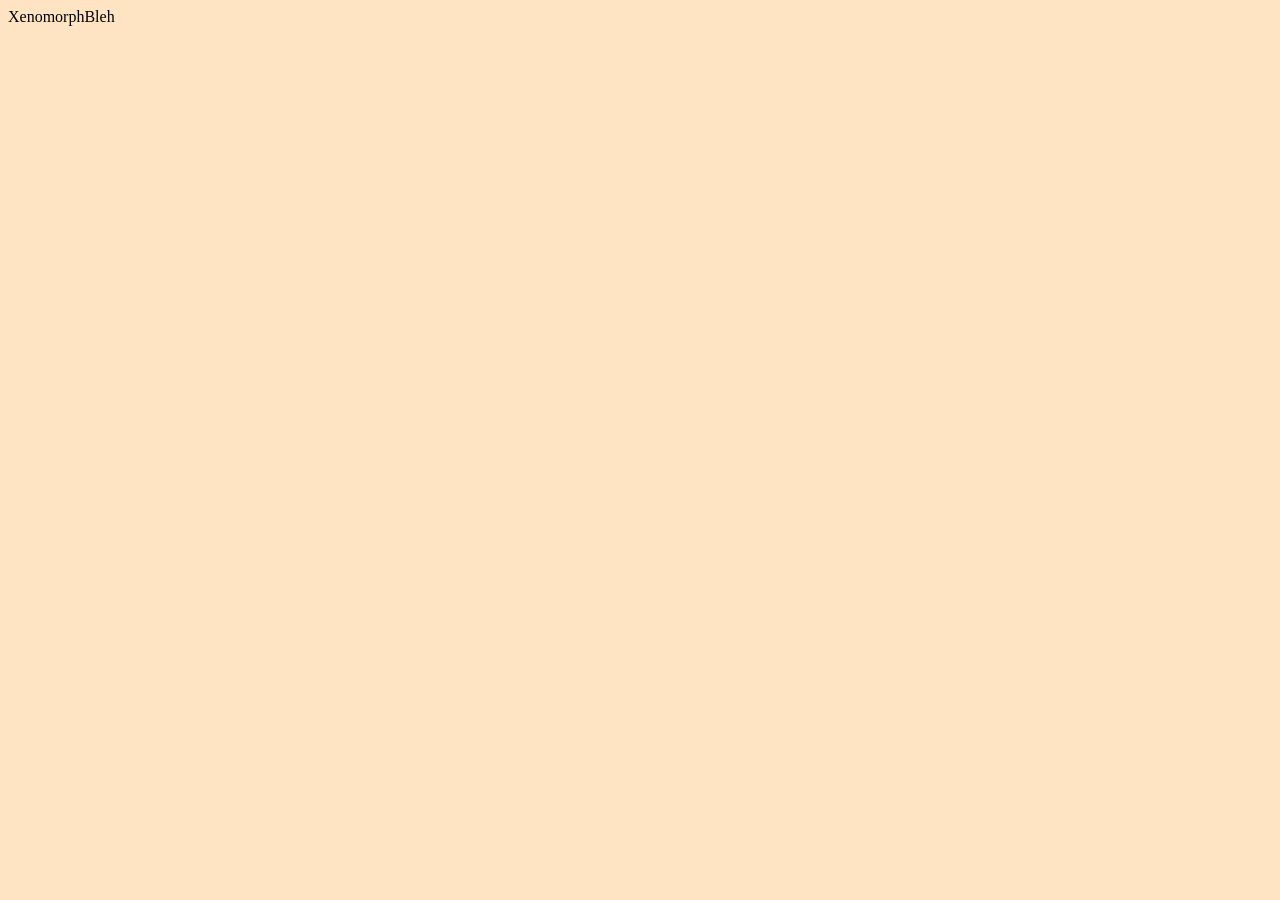
==== this-site.html @ 4b99fddf "Started project with basic starting elements" ====
<!DOCTYPE html>
<html lang="en">

<head>
    <meta charset="UTF-8">
    <meta name="viewport" content="width=device-width, initial-scale=1.0">
    <link rel="stylesheet" type="text/css" href="style.css">
    <title>This Site</title>
</head>

<body>
    <div class="site layout">
        <div class=" header-footer">
            <header>
                <div> XenomorphBleh </div>
            </header>
        </div>
        <main>
            <!--insert reflection here-->
        </main>
        <div class=" header-footer">
            <footer> </footer>
        </div>
    </div>
</body>

</html>
---- style.css ----
body {
    background-color: bisque;
}
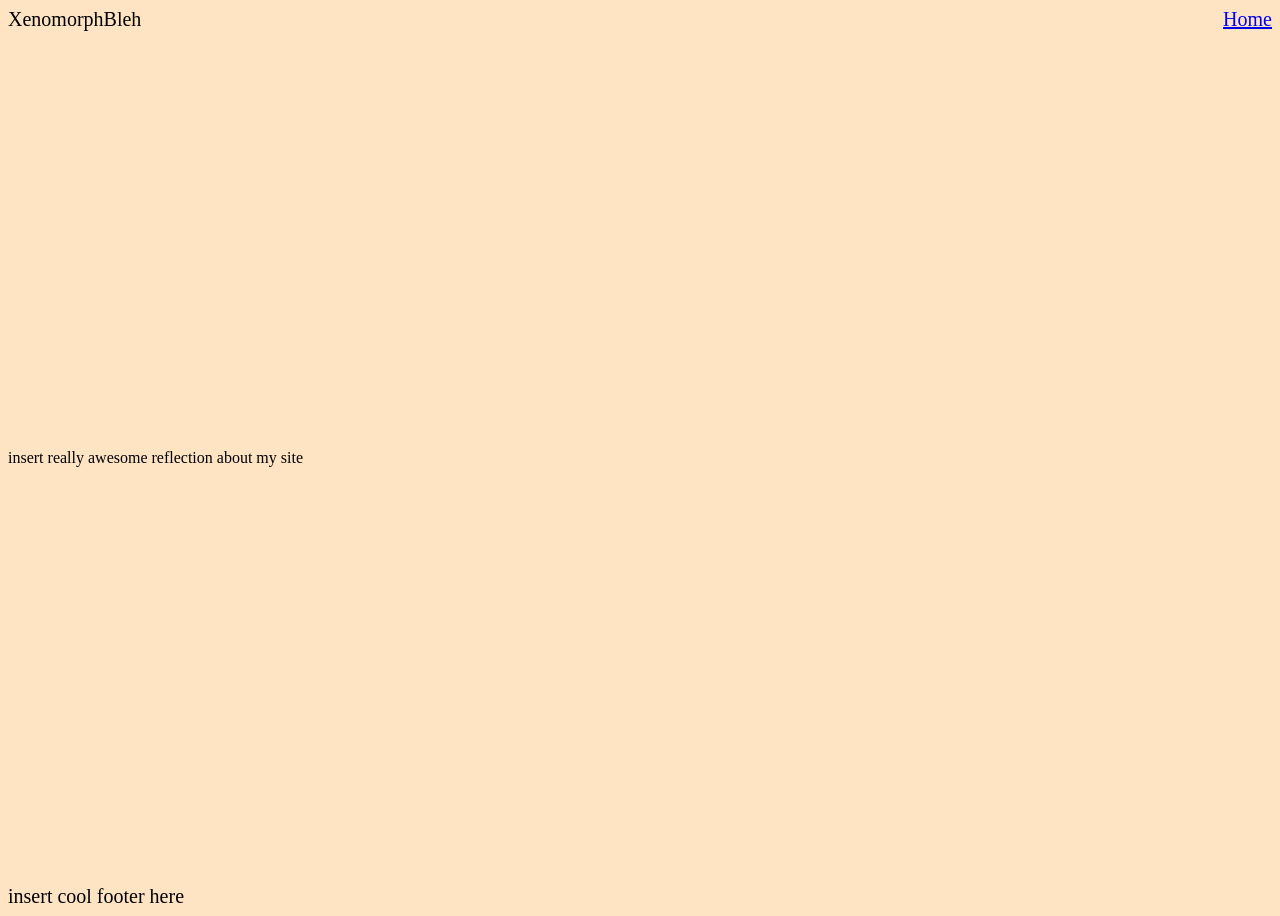
==== commit 34b70437: "Basic layout Added: - Site links - Flex - Placeholders for projects - Placeholders for text" ====
--- a/this-site.html
+++ b/this-site.html
@@ -9,17 +9,22 @@
 </head>
 
 <body>
-    <div class="site layout">
-        <div class=" header-footer">
+    <div class="site-layout">
+        <div class="-header-footer">
             <header>
                 <div> XenomorphBleh </div>
+                <nav>
+                    <a href="index.html">Home</a>
+                </nav>
             </header>
         </div>
         <main>
-            <!--insert reflection here-->
+            <p>insert really awesome reflection about my site</p>
         </main>
         <div class=" header-footer">
-            <footer> </footer>
+            <footer>
+                <div>insert cool footer here</div>
+            </footer>
         </div>
     </div>
 </body>
--- a/style.css
+++ b/style.css
@@ -1,3 +1,37 @@
 body {
     background-color: bisque;
+}
+
+.site-layout {
+    display: flex;
+    flex-direction: column;
+    justify-content: space-between;
+    min-height: 100vh;
+}
+
+.projects {
+    display: flex;
+    gap: 20px;
+    flex-wrap: wrap;
+}
+
+.bubble {
+    width: 300px;
+    height: 300px;
+    background: rgba(143, 175, 236, 0.651);
+    font-size: 40px;
+    color: whitesmoke;
+}
+
+header,
+footer {
+    display: flex;
+    font-size: 20px;
+    justify-content: space-between;
+    background-color: bisque;
+}
+
+.top {
+    display: flex;
+    justify-content: center;
 }
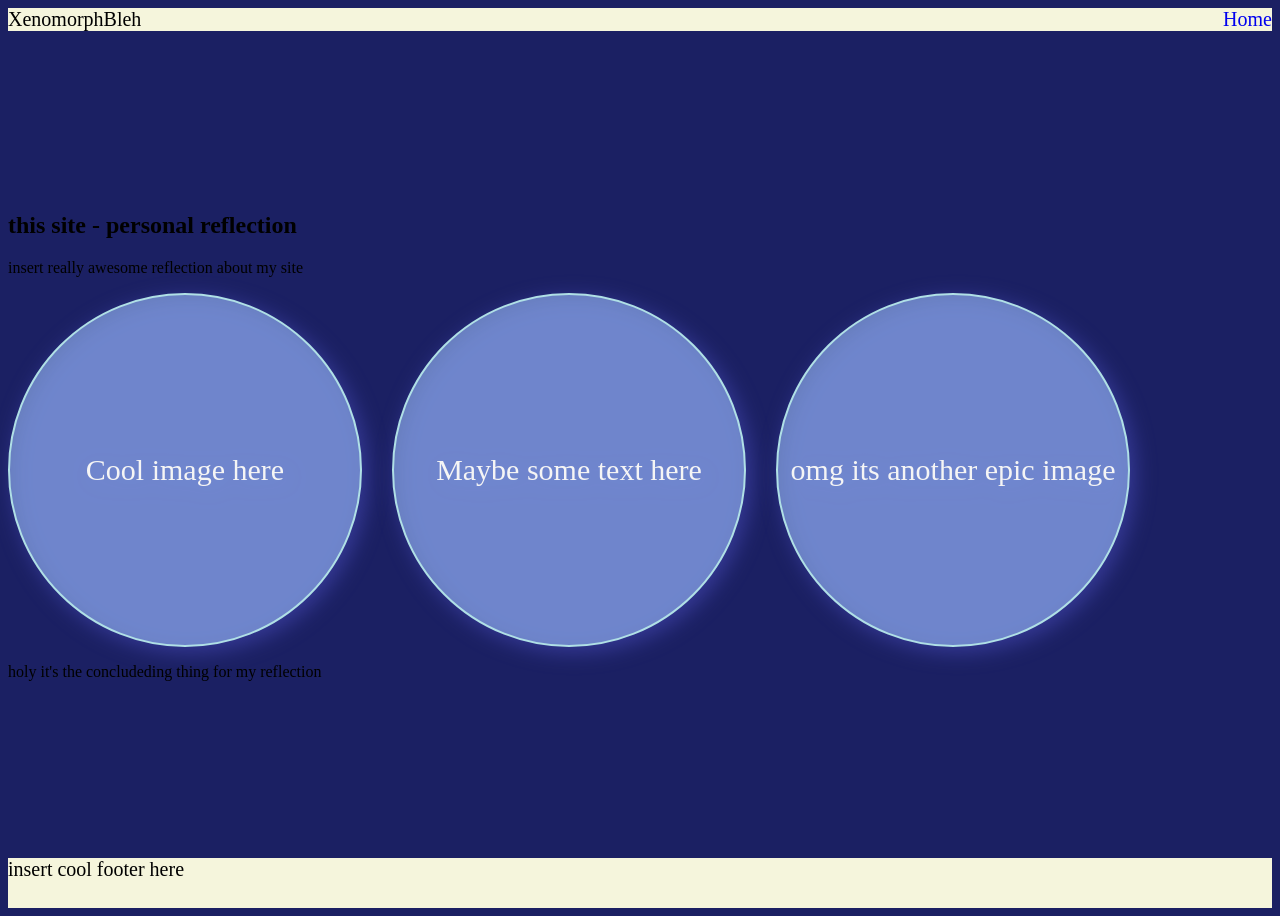
==== commit a7ee7d6b: "Design added colour scheme header/top bg img yay lesson 2" ====
--- a/this-site.html
+++ b/this-site.html
@@ -19,7 +19,14 @@
             </header>
         </div>
         <main>
+            <h2>this site - personal reflection</h2>
             <p>insert really awesome reflection about my site</p>
+            <div class="wrapp">
+                <div class="bubbleS">Cool image here</div>
+                <div class="bubbleS">Maybe some text here</div>
+                <div class="bubbleS">omg its another epic image</div>
+            </div>
+            <p> holy it's the concludeding thing for my reflection</p>
         </main>
         <div class=" header-footer">
             <footer>
--- a/style.css
+++ b/style.css
@@ -1,5 +1,5 @@
 body {
-    background-color: bisque;
+    background-color: rgb(27, 32, 99);
 }
 
 .site-layout {
@@ -7,31 +7,83 @@
     flex-direction: column;
     justify-content: space-between;
     min-height: 100vh;
+    font-family: Georgia, 'Times New Roman', Times, serif;
 }
 
 .projects {
-    display: flex;
-    gap: 20px;
-    flex-wrap: wrap;
+    gap: 50px;
+    display: grid;
+    place-items: center
 }
 
-.bubble {
-    width: 300px;
-    height: 300px;
-    background: rgba(143, 175, 236, 0.651);
-    font-size: 40px;
-    color: whitesmoke;
-}
+
 
 header,
 footer {
     display: flex;
     font-size: 20px;
     justify-content: space-between;
-    background-color: bisque;
+    background-color: beige;
+}
+
+footer {
+    height: 50px;
+}
+
+a {
+    text-decoration: none;
+}
+
+.bubble {
+    width: 250px;
+    height: 250px;
+    background: rgba(143, 175, 236, 0.651);
+    font-size: 30px;
+    color: whitesmoke;
+    border: 2px solid powderblue;
+    border-radius: 50%;
+    text-align: center;
+    display: flex;
+    align-items: center;
+    justify-content: center;
+    filter: drop-shadow(5px 5px 10px #4245ae)
 }
 
 .top {
+    text-align: center;
+    display: grid;
+    align-items: center;
+    justify-content: center;
+    background-color: aliceblue;
+    height: 600px;
+    background-image: linear-gradient(rgba(0, 0, 0, 0.5), rgba(0, 0, 0, 0.5)), url(Repost.jpeg);
+    background-size: cover;
+    color: white;
+    font-weight: bold;
+}
+
+
+p {
+    width: 350px;
+}
+
+.wrapp {
+    flex-wrap: wrap;
     display: flex;
+    gap: 30px;
+}
+
+.bubbleS {
+    width: 350px;
+    height: 350px;
+    background: rgba(143, 175, 236, 0.651);
+    font-size: 30px;
+    color: whitesmoke;
+    border: 2px solid powderblue;
+    border-radius: 50%;
+    text-align: center;
+    display: flex;
+    align-items: center;
     justify-content: center;
+    filter: drop-shadow(5px 5px 10px #4245ae);
 }
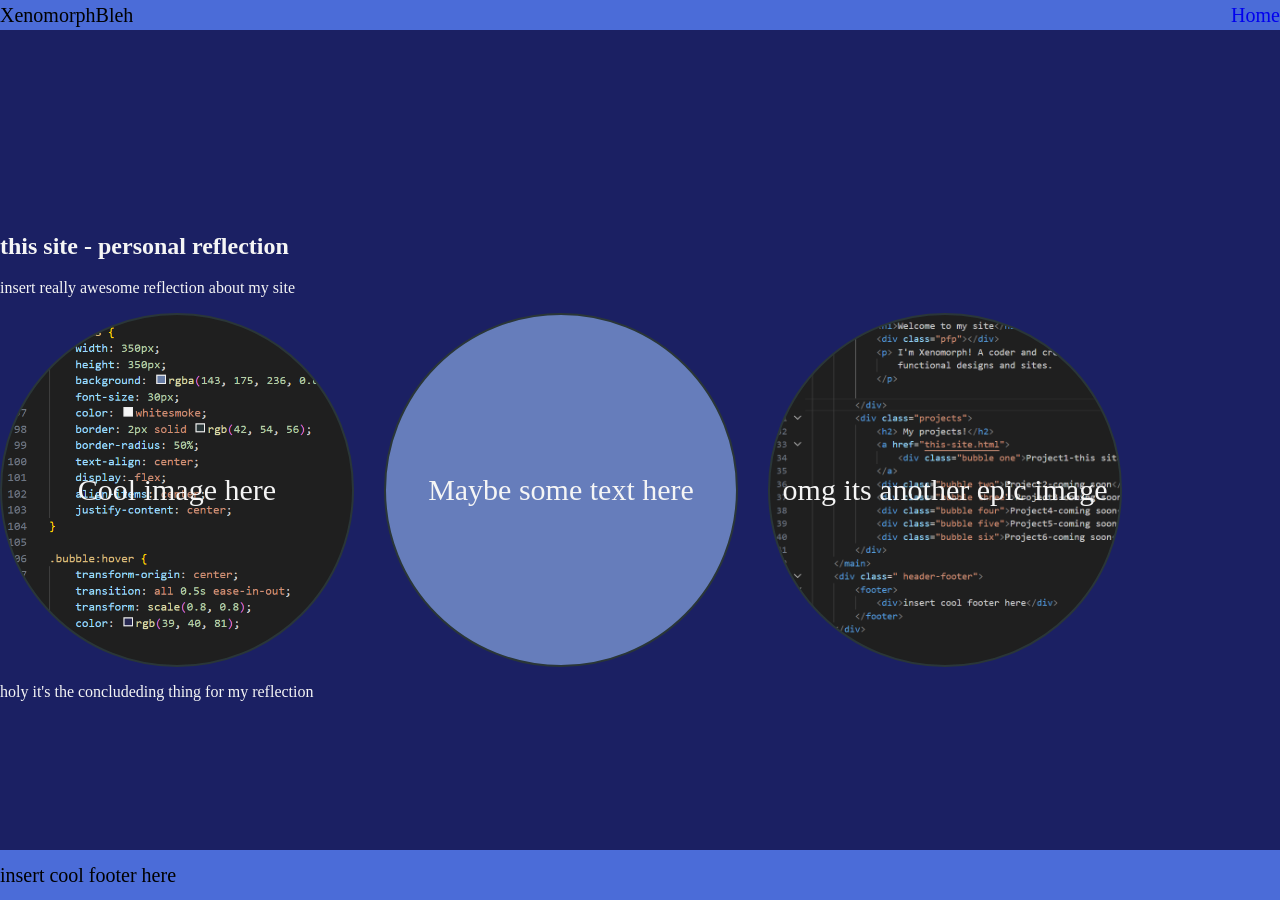
==== commit 832e04ae: "images for reflection + bubbles layout +add reflection tomorrow! +clean up the site layout = fix bac" ====
--- a/this-site.html
+++ b/this-site.html
@@ -22,9 +22,9 @@
             <h2>this site - personal reflection</h2>
             <p>insert really awesome reflection about my site</p>
             <div class="wrapp">
-                <div class="bubbleS">Cool image here</div>
-                <div class="bubbleS">Maybe some text here</div>
-                <div class="bubbleS">omg its another epic image</div>
+                <div class="bubbleS c-ss">Cool image here</div>
+                <div class="bubbleS ">Maybe some text here</div>
+                <div class="bubbleS h-tml">omg its another epic image</div>
             </div>
             <p> holy it's the concludeding thing for my reflection</p>
         </main>
--- a/style.css
+++ b/style.css
@@ -1,5 +1,6 @@
 body {
     background-color: rgb(27, 32, 99);
+    margin: 0;
 }
 
 .site-layout {
@@ -11,9 +12,12 @@
 }
 
 .projects {
-    gap: 50px;
+    gap: 20px;
     display: grid;
-    place-items: center
+    place-items: center;
+    background-size: cover;
+    -webkit-mask-image: radial-gradient(black 0%, transparent 95%);
+    mask-image: radial-gradient(black 0%, transparent 95%);
 }
 
 
@@ -23,7 +27,9 @@
     display: flex;
     font-size: 20px;
     justify-content: space-between;
-    background-color: beige;
+    background-color: rgb(75, 108, 216);
+    min-height: 30px;
+    align-items: center;
 }
 
 footer {
@@ -40,31 +46,61 @@
     background: rgba(143, 175, 236, 0.651);
     font-size: 30px;
     color: whitesmoke;
-    border: 2px solid powderblue;
+    box-shadow: rgb(162, 184, 187);
     border-radius: 50%;
     text-align: center;
     display: flex;
+    flex-wrap: column;
     align-items: center;
     justify-content: center;
-    filter: drop-shadow(5px 5px 10px #4245ae)
+    margin: 30px;
+    background-image: linear-gradient(rgba(168, 95, 217, 0.5), rgba(10, 16, 138, 0.5)), url(The-bubble.jpeg.png);
+    background-size: cover;
+    background-position-x: left;
+}
+
+.one {
+    margin-left: 500px;
+}
+
+.two {
+    margin-right: 700px;
+}
+
+.three {
+    margin-left: 800px;
+}
+
+.four {
+    margin-right: 600px;
+}
+
+.five {
+    margin-left: 700px;
+}
+
+.six {
+    margin-right: 500px;
 }
 
 .top {
     text-align: center;
-    display: grid;
     align-items: center;
     justify-content: center;
-    background-color: aliceblue;
-    height: 600px;
-    background-image: linear-gradient(rgba(0, 0, 0, 0.5), rgba(0, 0, 0, 0.5)), url(Repost.jpeg);
+    display: grid;
+    flex-wrap: column;
+    background-image: url(Repost.jpeg);
+    height: 700px;
     background-size: cover;
     color: white;
     font-weight: bold;
+    -webkit-mask-image: radial-gradient(rgb(27, 32, 99) 0%, transparent 100%);
+    mask-image: radial-gradient(rgb(27, 32, 99) 0%, transparent 100%);
 }
-
 
 p {
     width: 350px;
+    color: whitesmoke;
 }
 
 .wrapp {
@@ -79,11 +115,49 @@
     background: rgba(143, 175, 236, 0.651);
     font-size: 30px;
     color: whitesmoke;
-    border: 2px solid powderblue;
+    border: 2px solid rgb(42, 54, 56);
     border-radius: 50%;
     text-align: center;
     display: flex;
     align-items: center;
     justify-content: center;
-    filter: drop-shadow(5px 5px 10px #4245ae);
+}
+
+.c-ss {
+    background-image: url(css-ss.png.png);
+    background-size: cover;
+}
+
+.h-tml {
+    background-image: url(html-ss.png.png);
+    background-size: cover;
+}
+
+.bubble:hover {
+    transform-origin: center;
+    transition: all 0.5s ease-in-out;
+    transform: scale(0.8, 0.8);
+    color: rgb(39, 40, 81);
+}
+
+.pfp {
+    width: 120px;
+    height: 120px;
+    background-color: rgb(112, 151, 186);
+    border-radius: 50%;
+    text-align: center;
+    align-items: center;
+    justify-content: center;
+    display: grid;
+    flex-wrap: column;
+    margin-left: 110px;
+    margin-bottom: 0px;
+    background-image: url("Mygitpfp.png");
+    background-size: cover;
+}
+
+h1,
+h2 {
+    margin-top: 70px;
+    color: whitesmoke;
 }
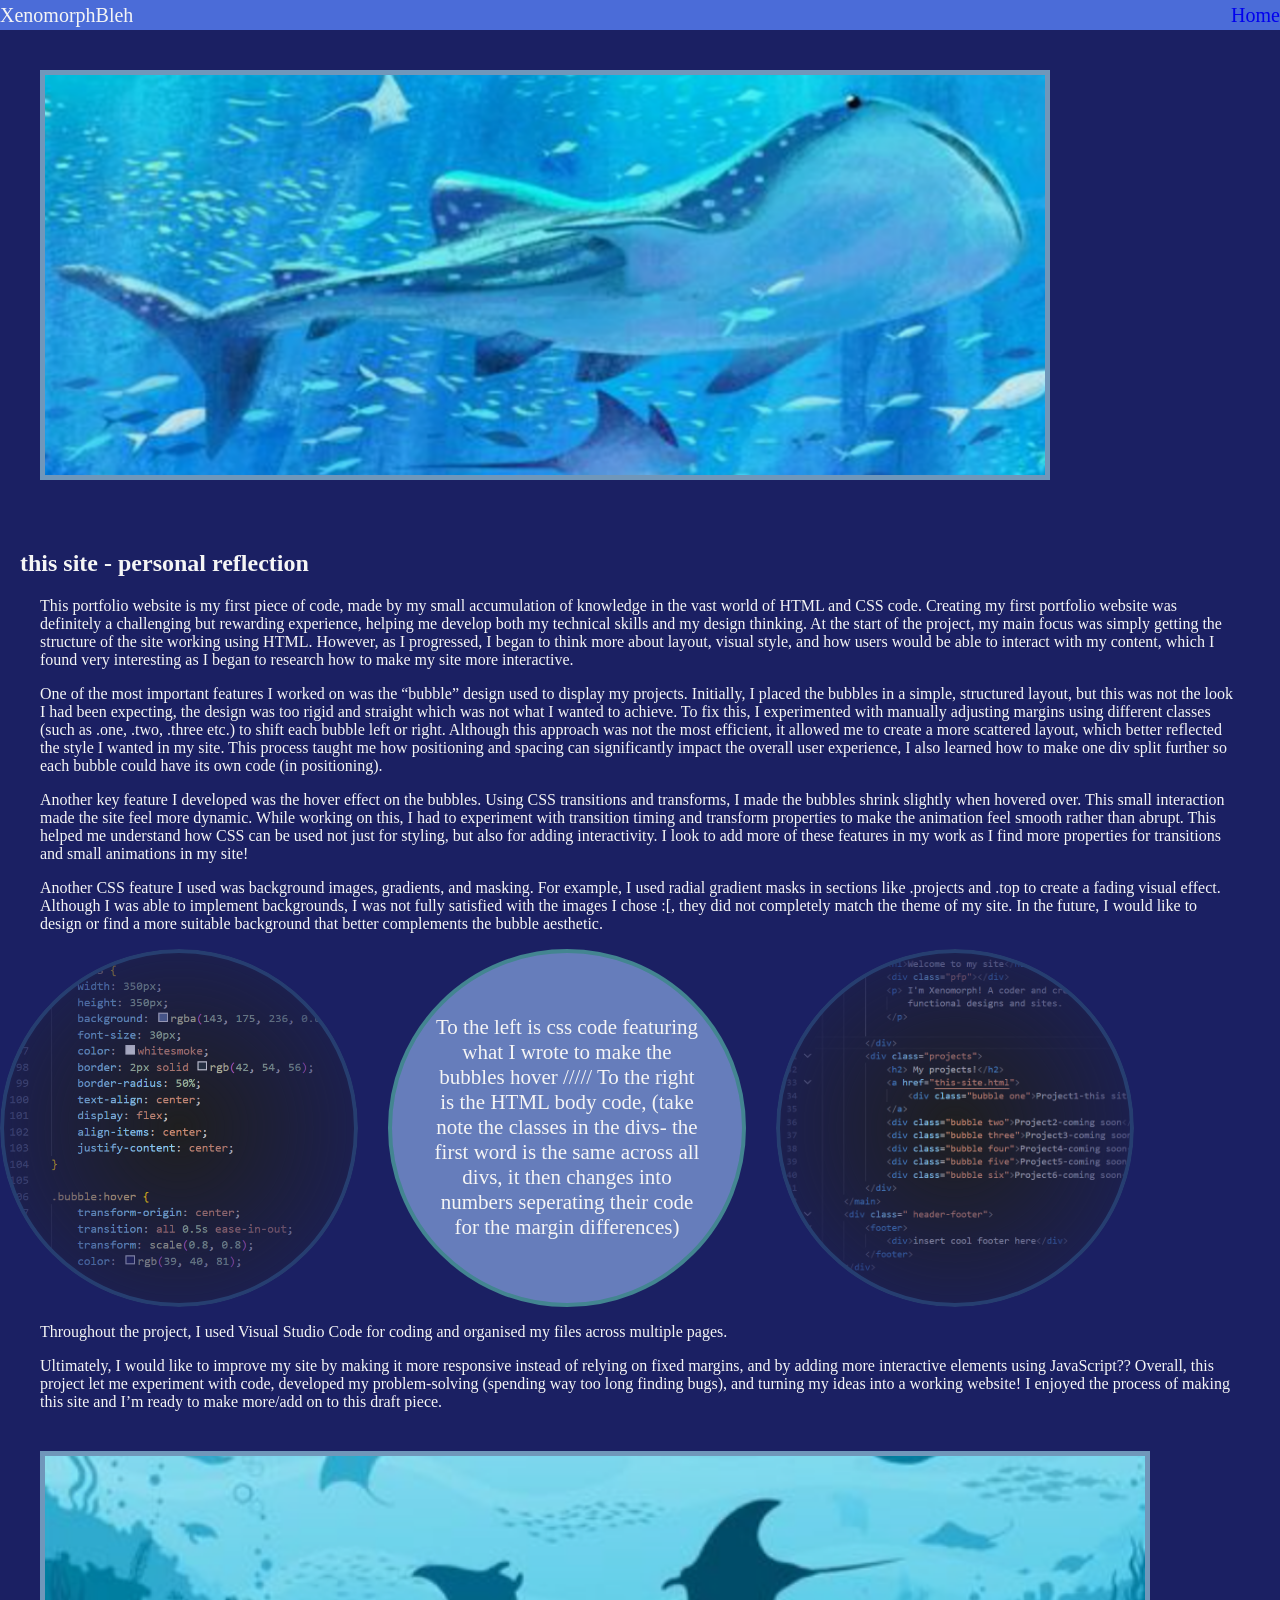
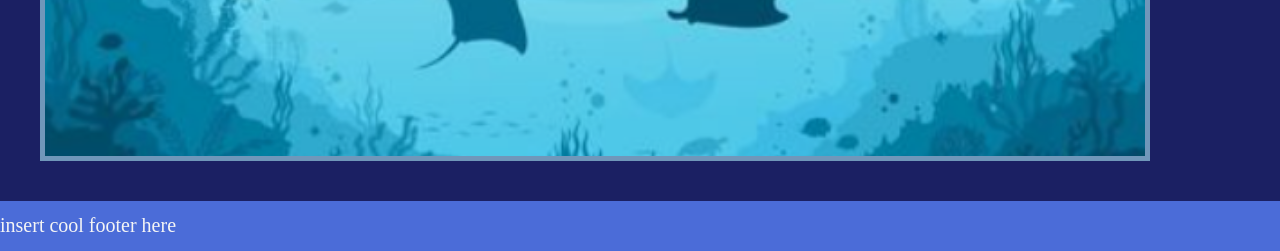
==== commit f56949fc: "Final Site! (for now)" ====
--- a/this-site.html
+++ b/this-site.html
@@ -19,14 +19,78 @@
             </header>
         </div>
         <main>
+            <div class="p1-p1"></div>
             <h2>this site - personal reflection</h2>
-            <p>insert really awesome reflection about my site</p>
+            <p>This portfolio website is my first piece of code, made by my small accumulation of knowledge in the
+                vast
+                world of HTML and CSS code. Creating my first portfolio website was definitely a challenging but
+                rewarding experience, helping me develop both my technical skills and my design thinking. At the
+                start
+                of the project, my main focus was simply getting the structure of the site working using HTML.
+                However,
+                as I progressed, I began to think more about layout, visual style, and how users would be able to
+                interact with my content, which I found very interesting as I began to research how to make my site
+                more
+                interactive.
+            </p>
+            <p>
+                One of the most important features I worked on was the “bubble” design used to display my projects.
+                Initially, I placed the bubbles in a simple, structured layout, but this was not the look I had been
+                expecting, the design was too rigid and straight which was not what I wanted to achieve. To fix
+                this, I
+                experimented with manually adjusting margins using different classes (such as .one, .two, .three
+                etc.)
+                to shift each bubble left or right. Although this approach was not the most efficient, it allowed me
+                to
+                create a more scattered layout, which better reflected the style I wanted in my site. This process
+                taught me how positioning and spacing can significantly impact the overall user experience, I also
+                learned how to make one div split further so each bubble could have its own code (in positioning).
+            </p>
+            <p>
+                Another key feature I developed was the hover effect on the bubbles. Using CSS transitions and
+                transforms, I made the bubbles shrink slightly when hovered over. This small interaction made the
+                site
+                feel more dynamic. While working on this, I had to experiment with transition timing and transform
+                properties to make the animation feel smooth rather than abrupt. This helped me understand how CSS
+                can
+                be used not just for styling, but also for adding interactivity. I look to add more of these
+                features in
+                my work as I find more properties for transitions and small animations in my site!
+            </p>
+            <p>
+                Another CSS feature I used was background images, gradients, and masking. For example, I used radial
+                gradient masks in sections like .projects and .top to create a fading visual effect. Although I was
+                able
+                to implement backgrounds, I was not fully satisfied with the images I chose :[, they did not
+                completely
+                match the theme of my site. In the future, I would like to design or find a more suitable background
+                that better complements the bubble aesthetic.
+            </p>
             <div class="wrapp">
-                <div class="bubbleS c-ss">Cool image here</div>
-                <div class="bubbleS ">Maybe some text here</div>
-                <div class="bubbleS h-tml">omg its another epic image</div>
+                <div class="bubbleS c-ss"></div>
+                <div class="bubbleS ">
+                    <p>To the left is css code featuring what I wrote to make the bubbles hover /////
+                        To the right is the HTML body code, (take note the classes in the divs- the first word is
+                        the
+                        same
+                        across all divs, it then changes into numbers seperating their code for the margin
+                        differences)
+                    </p>
+                </div>
+                <div class="bubbleS h-tml"></div>
             </div>
-            <p> holy it's the concludeding thing for my reflection</p>
+            <p> Throughout the project, I used Visual Studio Code for coding and organised my files across multiple
+                pages.
+
+            </p>
+            <p>
+                Ultimately, I would like to improve my site by making it more responsive instead of relying on fixed
+                margins, and by adding more interactive elements using JavaScript?? Overall, this project let me
+                experiment with code, developed my problem-solving (spending way too long finding bugs), and turning
+                my ideas into a working website! I enjoyed the process of making this site and I’m ready to make
+                more/add on to this draft piece.
+            </p>
+            <div class="p1-p2"></div>
         </main>
         <div class=" header-footer">
             <footer>
--- a/style.css
+++ b/style.css
@@ -16,8 +16,15 @@
     display: grid;
     place-items: center;
     background-size: cover;
+    background-image: url(Body-bubbles.png);
     -webkit-mask-image: radial-gradient(black 0%, transparent 95%);
     mask-image: radial-gradient(black 0%, transparent 95%);
+
+}
+
+.stuff {
+    width: 350px;
+    place-items: center;
 }
 
 
@@ -30,7 +37,9 @@
     background-color: rgb(75, 108, 216);
     min-height: 30px;
     align-items: center;
+    color: whitesmoke;
 }
+
 
 footer {
     height: 50px;
@@ -99,9 +108,12 @@
 }
 
 p {
-    width: 350px;
     color: whitesmoke;
+    margin-left: 40px;
+    margin-right: 40px;
 }
+
+
 
 .wrapp {
     flex-wrap: wrap;
@@ -113,9 +125,9 @@
     width: 350px;
     height: 350px;
     background: rgba(143, 175, 236, 0.651);
-    font-size: 30px;
+    font-size: 21px;
     color: whitesmoke;
-    border: 2px solid rgb(42, 54, 56);
+    border: 4px solid rgb(67, 133, 145);
     border-radius: 50%;
     text-align: center;
     display: flex;
@@ -126,11 +138,15 @@
 .c-ss {
     background-image: url(css-ss.png.png);
     background-size: cover;
+    -webkit-mask-image: radial-gradient(rgb(154, 160, 242) 0%, transparent 100%);
+    mask-image: radial-gradient(rgb(154, 160, 242) 0%, transparent 100%);
 }
 
 .h-tml {
     background-image: url(html-ss.png.png);
     background-size: cover;
+    -webkit-mask-image: radial-gradient(rgb(154, 160, 242) 0%, transparent 100%);
+    mask-image: radial-gradient(rgb(154, 160, 242) 0%, transparent 100%)
 }
 
 .bubble:hover {
@@ -150,8 +166,7 @@
     justify-content: center;
     display: grid;
     flex-wrap: column;
-    margin-left: 110px;
-    margin-bottom: 0px;
+    margin-bottom: 120px;
     background-image: url("Mygitpfp.png");
     background-size: cover;
 }
@@ -159,5 +174,25 @@
 h1,
 h2 {
     margin-top: 70px;
+    margin-left: 20px;
     color: whitesmoke;
+}
+
+.p1-p1 {
+    background-image: url(whale.png);
+    background-size: cover;
+    width: 1000px;
+    height: 400px;
+    margin: 40px;
+    border: rgb(112, 151, 186) solid 5px;
+}
+
+.p1-p2 {
+    background-image: url(stingrays.png);
+    background-size: cover;
+    background-position: 30%;
+    width: 1100px;
+    height: 300px;
+    margin: 40px;
+    border: rgb(112, 151, 186) solid 5px;
 }
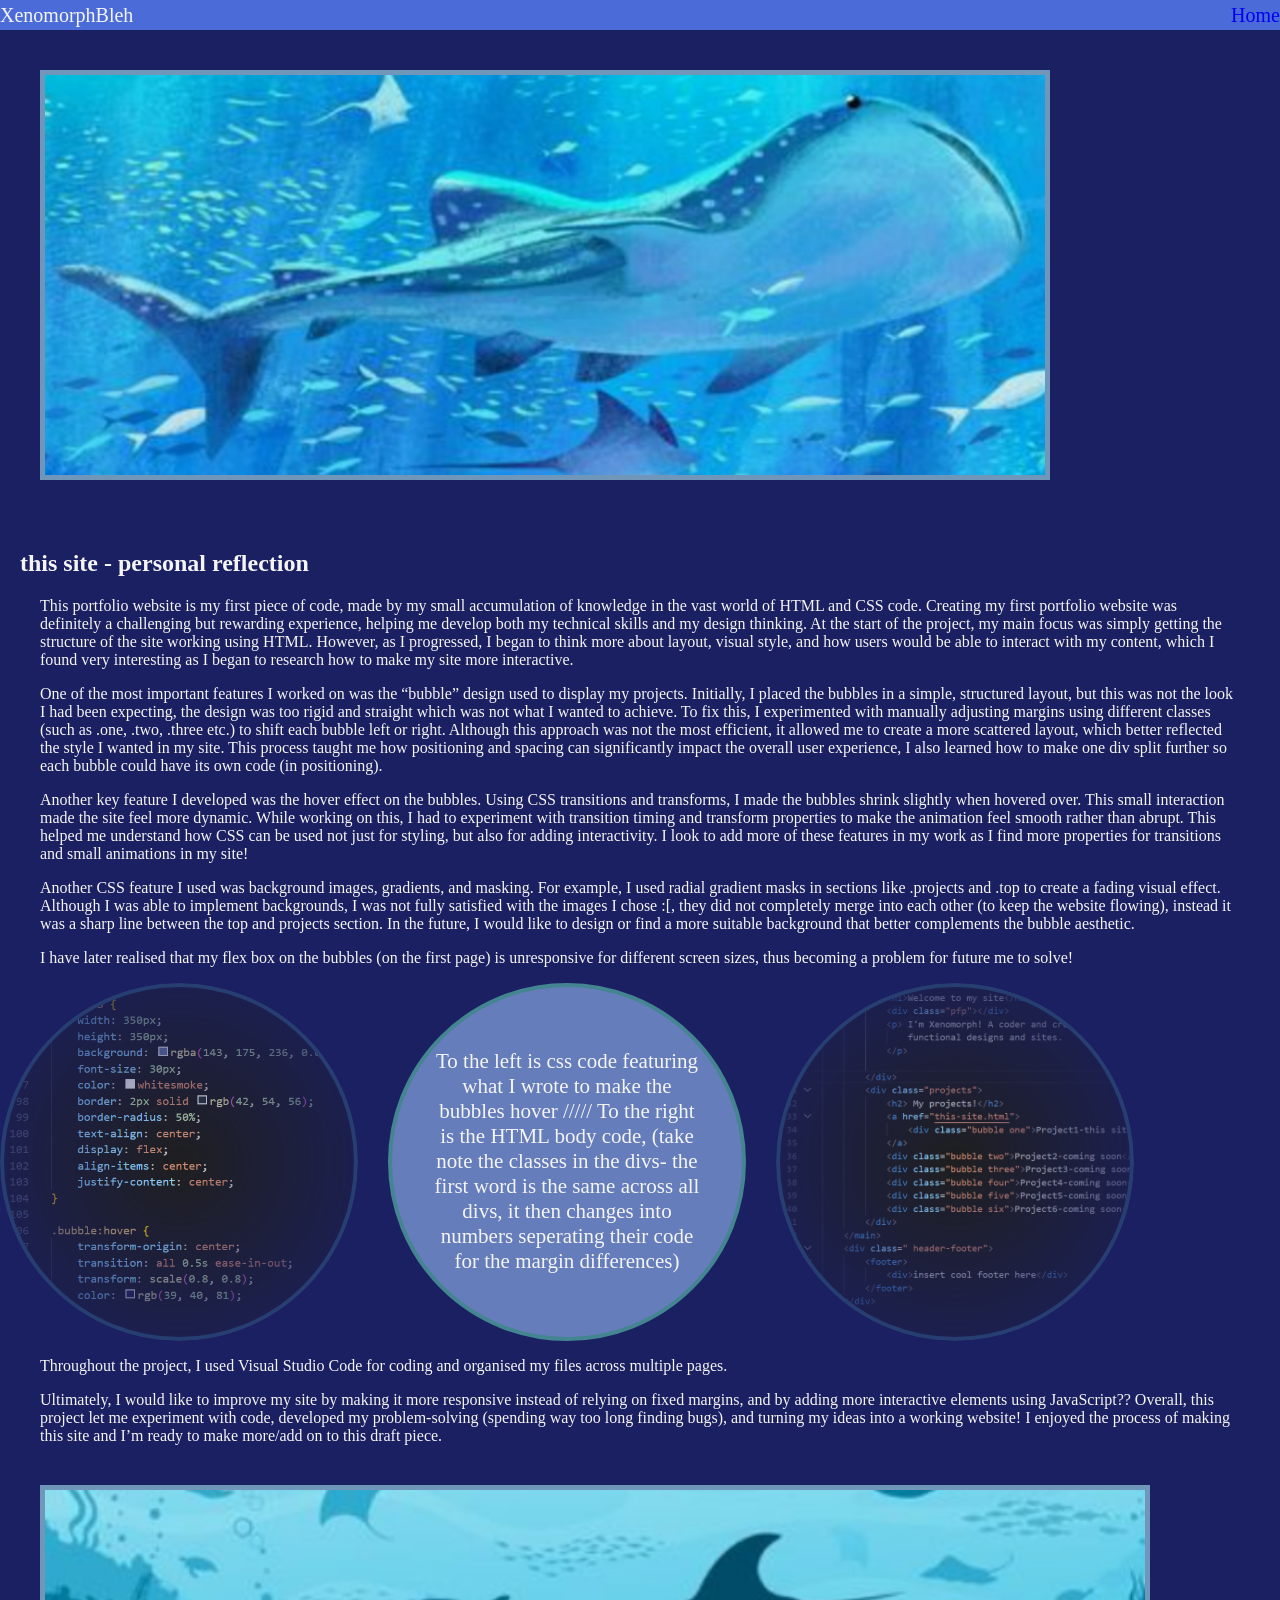
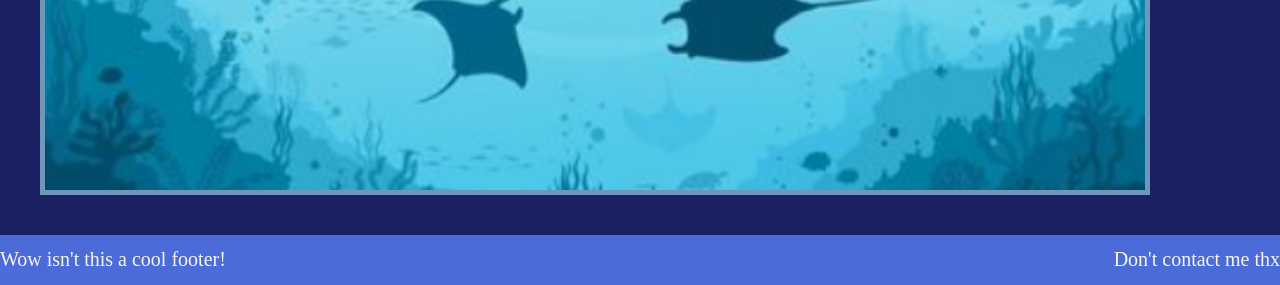
==== commit ca3987a5: "Final final code!? (for noww) +changed what the footer said  -I just realised my site isn't good for" ====
--- a/this-site.html
+++ b/this-site.html
@@ -61,11 +61,15 @@
                 Another CSS feature I used was background images, gradients, and masking. For example, I used radial
                 gradient masks in sections like .projects and .top to create a fading visual effect. Although I was
                 able
-                to implement backgrounds, I was not fully satisfied with the images I chose :[, they did not
-                completely
-                match the theme of my site. In the future, I would like to design or find a more suitable background
+                to implement backgrounds, I was not fully satisfied with the images I chose :[, they did not completely
+                merge into each other (to keep the website flowing), instead it was a sharp line between the top and
+                projects section. In the future, I would like to design or find a more suitable background
                 that better complements the bubble aesthetic.
             </p>
+            <P>
+                I have later realised that my flex box on the bubbles (on the first page) is unresponsive for different
+                screen sizes, thus becoming a problem for future me to solve!
+            </P>
             <div class="wrapp">
                 <div class="bubbleS c-ss"></div>
                 <div class="bubbleS ">
@@ -94,7 +98,8 @@
         </main>
         <div class=" header-footer">
             <footer>
-                <div>insert cool footer here</div>
+                <div>Wow isn't this a cool footer!</div>
+                <div>Don't contact me thx</div>
             </footer>
         </div>
     </div>
--- a/style.css
+++ b/style.css
@@ -70,6 +70,7 @@
 
 .one {
     margin-left: 500px;
+
 }
 
 .two {
